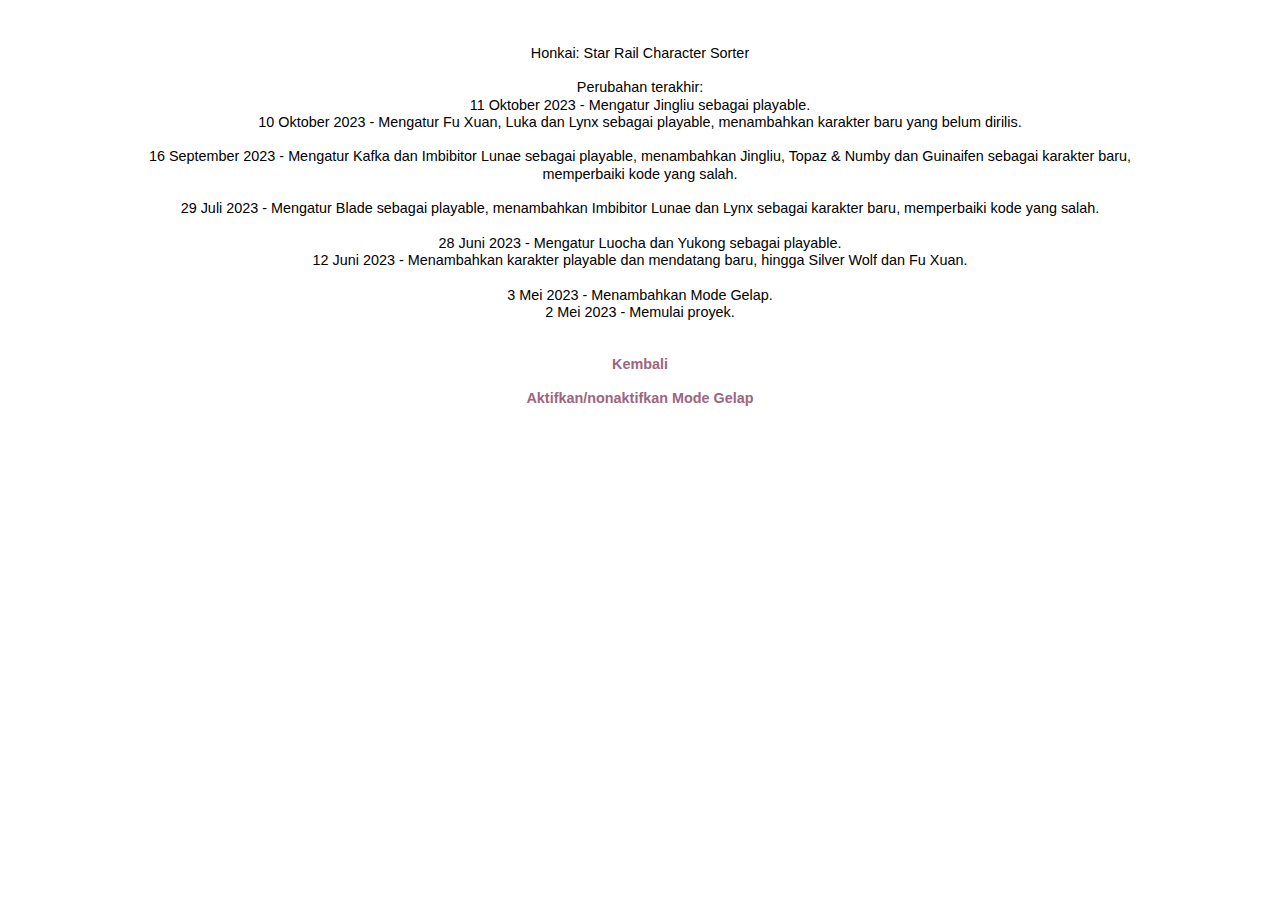
==== changelogs-id.html @ 2fb2720e "Set Jingliu as playable" ====
<head>
  <link rel="shortcut icon" href="src/assets/sr.ico" type="image/x-icon">
  <link rel="icon" href="src/assets/sr.ico" type="image/x-icon">
  <meta charset="utf-8">
  <meta name="og:site_name" content="Honkai: Star Rail Character Sorter (Bahasa Indonesia)">
  <meta name="og:description" content="Sebuah situs sederhana untuk melakukan sorting pada karakter Honkai: Star Rail dalam bentuk daftar.">
  <title>Honkai: Star Rail Character Sorter (Bahasa Indonesia)</title>

  <link rel="stylesheet" type="text/css" href="src/css/reset.css">
  <link rel="stylesheet" type="text/css" href="src/css/styles.css">
  
  <script src="src/js/html2canvas.min.js"></script>
  <script src="src/js/lz-string.min.js"></script>
  <script src="src/js/seedrandom.min.js"></script>
  <script src="src/js/main-id.js"></script>
  <!--
    <link href="/dist/svelte-bundle.css" rel="stylesheet" />
    <script defer src="/dist/svelte-bundle.js"></script>
    -->
  </head>

  <body>
    <div class="container">
        <div class="info">
            <p>Honkai: Star Rail Character Sorter</p><br>
            <p>Perubahan terakhir:</p>
            <p>11 Oktober 2023 - Mengatur Jingliu sebagai playable.</p>
            <p>10 Oktober 2023 - Mengatur Fu Xuan, Luka dan Lynx sebagai playable, menambahkan karakter baru yang belum dirilis.</p><br>
            <p>16 September 2023 - Mengatur Kafka dan Imbibitor Lunae  sebagai playable, menambahkan Jingliu, Topaz & Numby dan Guinaifen sebagai karakter baru, memperbaiki kode yang salah.</p><br>
            <p>29 Juli 2023 - Mengatur Blade sebagai playable, menambahkan Imbibitor Lunae dan Lynx sebagai karakter baru, memperbaiki kode yang salah.</p><br>
            <p>28 Juni 2023 - Mengatur Luocha dan Yukong sebagai playable.</p>
            <p>12 Juni 2023 - Menambahkan karakter playable dan mendatang baru, hingga Silver Wolf dan Fu Xuan.</p><br>
            <p>3 Mei 2023 - Menambahkan Mode Gelap.</p>
            <p>2 Mei 2023 - Memulai proyek.</p><br>
            <br>
            <a href="/id.html">Kembali</a>
            <br><br>
            <a onclick="myFunction()">Aktifkan/nonaktifkan Mode Gelap</a>
        </div>
    </div>
  </body>
---- src/css/styles.css ----
body {
  font-family: Arial, Helvetica, sans-serif;
  font-size: 16px;
  background-color: #ffffff;
  color: #000000;
}

.dark-mode {
  background-color: rgb(18, 18, 18);
  color: rgb(235, 235, 235);
}

.container {
  display: flex;
  flex-flow: column nowrap;
  align-items: center;
  margin-top: 1em;
}

.progress {
  margin: 1em auto;
  width: 500px;
  display: none;
}

.progressbar {
  position: relative;
  width: 492px;
  border: 1px solid #9d667f;
  padding: 3px;
  margin: 2px 0px;
}

.progresstext {
  position: absolute;
  width: 492px;
  margin: 3px 0px;
  text-align: center;
  font-size: 0.7em;
}

.progressfill {
  height: 20px;
  background-color: #ffa5c1;
  width: 0%;
}

.sorter {
  margin: 0px auto;
  display: grid;
  grid-template-columns: 120px 1fr 120px;
  grid-gap: 5px;
  width: 420px;
}

.button {
  border: 1px solid #9d667f;
  text-align: center;
  padding: 10%;
  grid-column: 2 / 3;
  cursor: pointer;
}

.starting.start.button {
  grid-row: span 6;
}

.starting.load.button {
  grid-row: span 3;
  display: none;
}

.sorting.button, .finished.button {
  grid-row: span 2;
  display: none;
}

.loading.button {
  grid-row: span 6;
  display: none;
}

.loading.button > div {
  width: 25px;
  height: 25px;
  margin: 50px auto;
  background-color: rgb(0, 0, 0);

  border-radius: 100%;  
  -webkit-animation: sk-scaleout 1.0s infinite ease-in-out;
  animation: sk-scaleout 1.0s infinite ease-in-out;
}

/* Animation taken from: http://tobiasahlin.com/spinkit/ */

.loading.button > span {
  margin: auto auto 20%;
  font-size: 0.7em;
}

@-webkit-keyframes sk-scaleout {
  0% { -webkit-transform: scale(0) }
  100% {
    -webkit-transform: scale(1.0);
    opacity: 0;
  }
}

@keyframes sk-scaleout {
  0% { 
    -webkit-transform: scale(0);
    transform: scale(0);
  } 100% {
    -webkit-transform: scale(1.0);
    transform: scale(1.0);
    opacity: 0;
  }
}

.sorter > .image {
  width: 120px;
  height: 120px;
  margin: auto;
  grid-row: 1 / 7;
  cursor: pointer;
}

.sorter > .text {
  width: 120px;
  height: 60px;
  display: none;
}

.sorter > .text > p {
  margin: 0.5em 5px 0px;
  width: calc(100%-10px);
  text-align: center;
  font-size: 0.8em;
  line-height: 1.5em;
}

.sorter > .left {
  grid-column: 1 / 2;
  border: 1px solid #9d667f;
}

.sorter > .right {
  grid-column: 3 / 4;
  border: 1px solid #9d667f;
}

.options {
  margin: 1em auto;
  display: grid;
  text-align: left;
  grid-template-columns: repeat(3, 1fr);
  grid-gap: 10px;
  width: 450px;
}

.options > div {
  font-size: 0.9em;
}

label {
  cursor: pointer;
}

.options > .large.option, .options > hr {
  grid-column: span 3;
  text-align: center;
  width: 100%;
}

.image.selector {
  margin-top: 0.5em;
  width: 500px;
  display: none;
  text-align: center;
  font-size: 0.75em;
}

.time.taken {
  margin-top: 0.5em;
  width: 500px;
  display: none;
  text-align: center;
  font-size: 0.75em;
}

.results {
  font-size: 0.75em;
  display: flex;
  align-content: flex-start;
  width: 80%;
  margin: 2em auto;
}

@media all and (min-width: 600px) {
  .results {
    flex-flow: column wrap;
    max-height: calc(5 * (175px + 2px) + 1 * (15px + 2px));
    /* 2px for borders */
  }
}

@media all and (max-width: 600px) {
  .results {
    flex-flow: column nowrap;
  }
}

.result {
  height: 15px;
  margin-bottom: -1px;
  display: grid;
  width: 211px;
  grid-template-columns: repeat(2, 1fr);
  border: 1px solid #9d667f;
  margin-right: 5px;
}

.result.image {
  height: 175px;
}

.result.image img {
  height: 160px;
}

.result.spacer {
  height: 1px;
  background-color: #9d667f;
}

.result.head {
  background-color: #9d667f;
  color: rgb(255, 255, 255);
}

.result > .left {
  width: 35px;
  padding: 1px 3px 1px 0.5em;
  grid-column: 1 / 2;
  text-align: right;
}

.result.image .left {
  position: relative;
}

.result.image > .left span {
  position: absolute;
  top: 50%;
  right: 3px;
  margin-top: -0.375em;
}

.result > .right {
  width: 160px;
  padding: 1px 0em 1px 0em;
  grid-column: 2 / 3;
  border-left: 1px solid #9d667f;
  text-align: center;
}

.info {
  margin: 2em auto 3em;
  display: block;
  text-align: center;
  font-size: 0.9em;
  width: 80%;
  line-height: 1.2em;
}

a {
  color: #9d667f;
  font-weight: bold;
  text-decoration: none;
  cursor: pointer;
}

a:hover {
  color: #9d667f;
}

a:visited {
  color: #9d667f;
}

.wip {
  font-size: 1.5em;
  font-weight: bold;
}
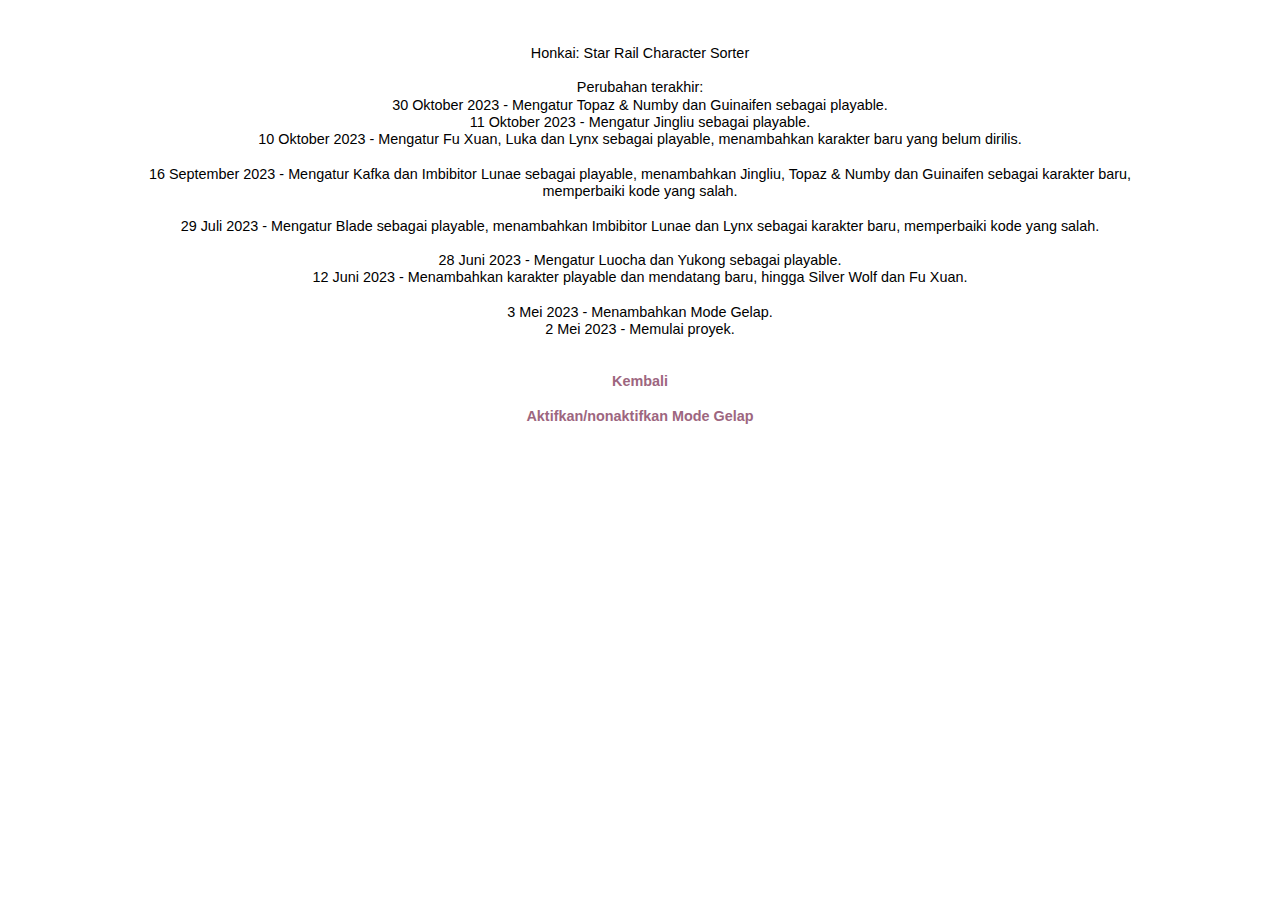
==== commit 2c0a6eae: "Set Topaz & Numby and Guinaifen as playable" ====
--- a/changelogs-id.html
+++ b/changelogs-id.html
@@ -24,6 +24,7 @@
         <div class="info">
             <p>Honkai: Star Rail Character Sorter</p><br>
             <p>Perubahan terakhir:</p>
+            <p>30 Oktober 2023 - Mengatur Topaz & Numby dan Guinaifen sebagai playable.</p>
             <p>11 Oktober 2023 - Mengatur Jingliu sebagai playable.</p>
             <p>10 Oktober 2023 - Mengatur Fu Xuan, Luka dan Lynx sebagai playable, menambahkan karakter baru yang belum dirilis.</p><br>
             <p>16 September 2023 - Mengatur Kafka dan Imbibitor Lunae  sebagai playable, menambahkan Jingliu, Topaz & Numby dan Guinaifen sebagai karakter baru, memperbaiki kode yang salah.</p><br>
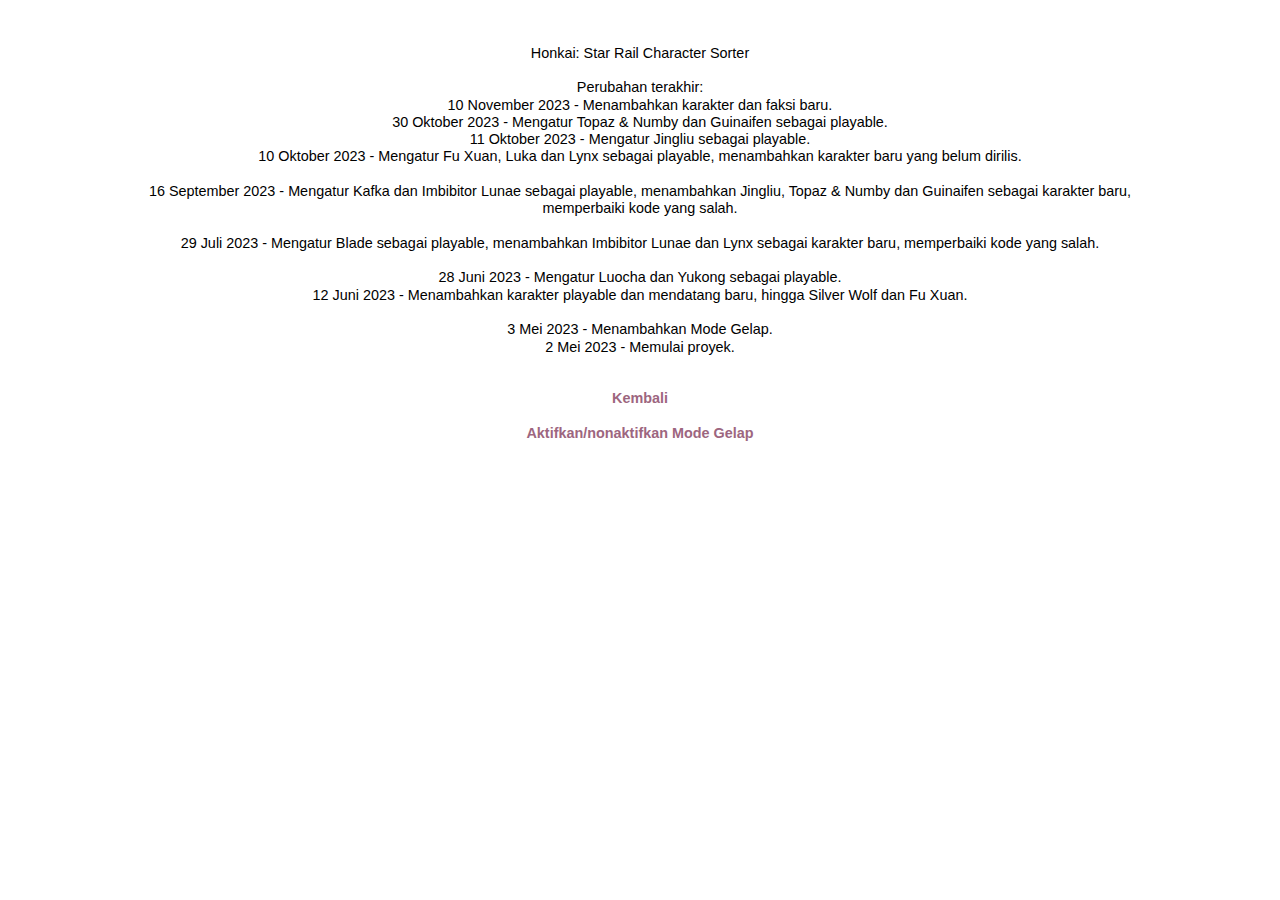
==== commit bd7a105b: "Adding new characters and factions" ====
--- a/changelogs-id.html
+++ b/changelogs-id.html
@@ -24,6 +24,7 @@
         <div class="info">
             <p>Honkai: Star Rail Character Sorter</p><br>
             <p>Perubahan terakhir:</p>
+            <p>10 November 2023 - Menambahkan karakter dan faksi baru.</p>
             <p>30 Oktober 2023 - Mengatur Topaz & Numby dan Guinaifen sebagai playable.</p>
             <p>11 Oktober 2023 - Mengatur Jingliu sebagai playable.</p>
             <p>10 Oktober 2023 - Mengatur Fu Xuan, Luka dan Lynx sebagai playable, menambahkan karakter baru yang belum dirilis.</p><br>
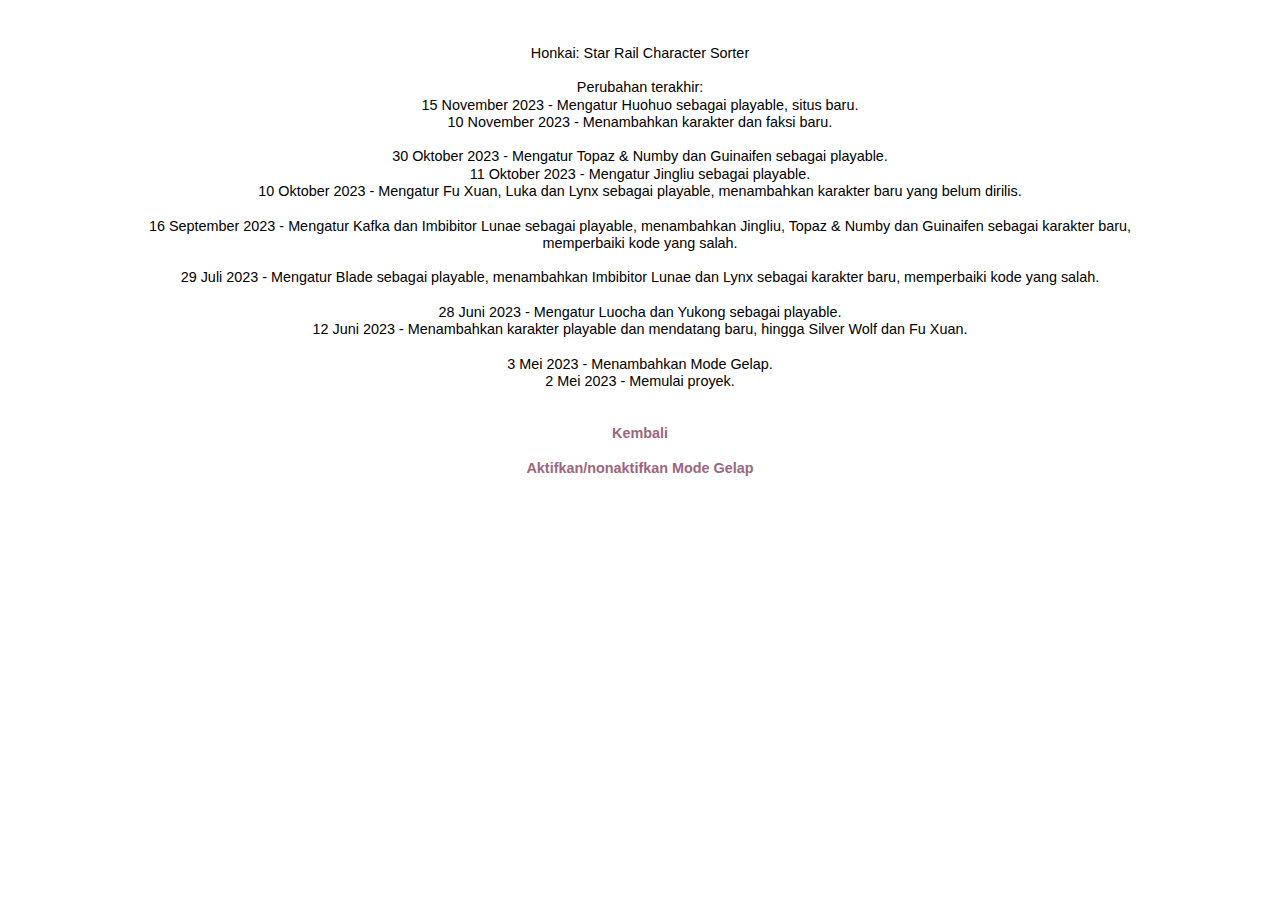
==== commit d86fce38: "Set Huohuo as playable character, new site" ====
--- a/changelogs-id.html
+++ b/changelogs-id.html
@@ -24,7 +24,8 @@
         <div class="info">
             <p>Honkai: Star Rail Character Sorter</p><br>
             <p>Perubahan terakhir:</p>
-            <p>10 November 2023 - Menambahkan karakter dan faksi baru.</p>
+            <p>15 November 2023 - Mengatur Huohuo sebagai playable, situs baru.</p>
+            <p>10 November 2023 - Menambahkan karakter dan faksi baru.</p><br>
             <p>30 Oktober 2023 - Mengatur Topaz & Numby dan Guinaifen sebagai playable.</p>
             <p>11 Oktober 2023 - Mengatur Jingliu sebagai playable.</p>
             <p>10 Oktober 2023 - Mengatur Fu Xuan, Luka dan Lynx sebagai playable, menambahkan karakter baru yang belum dirilis.</p><br>
--- a/src/css/styles.css
+++ b/src/css/styles.css
@@ -291,4 +291,9 @@
 .wip {
   font-size: 1.5em;
   font-weight: bold;
+}
+
+.gede {
+  font-size: 1.1em;
+  font-weight: bold;
 }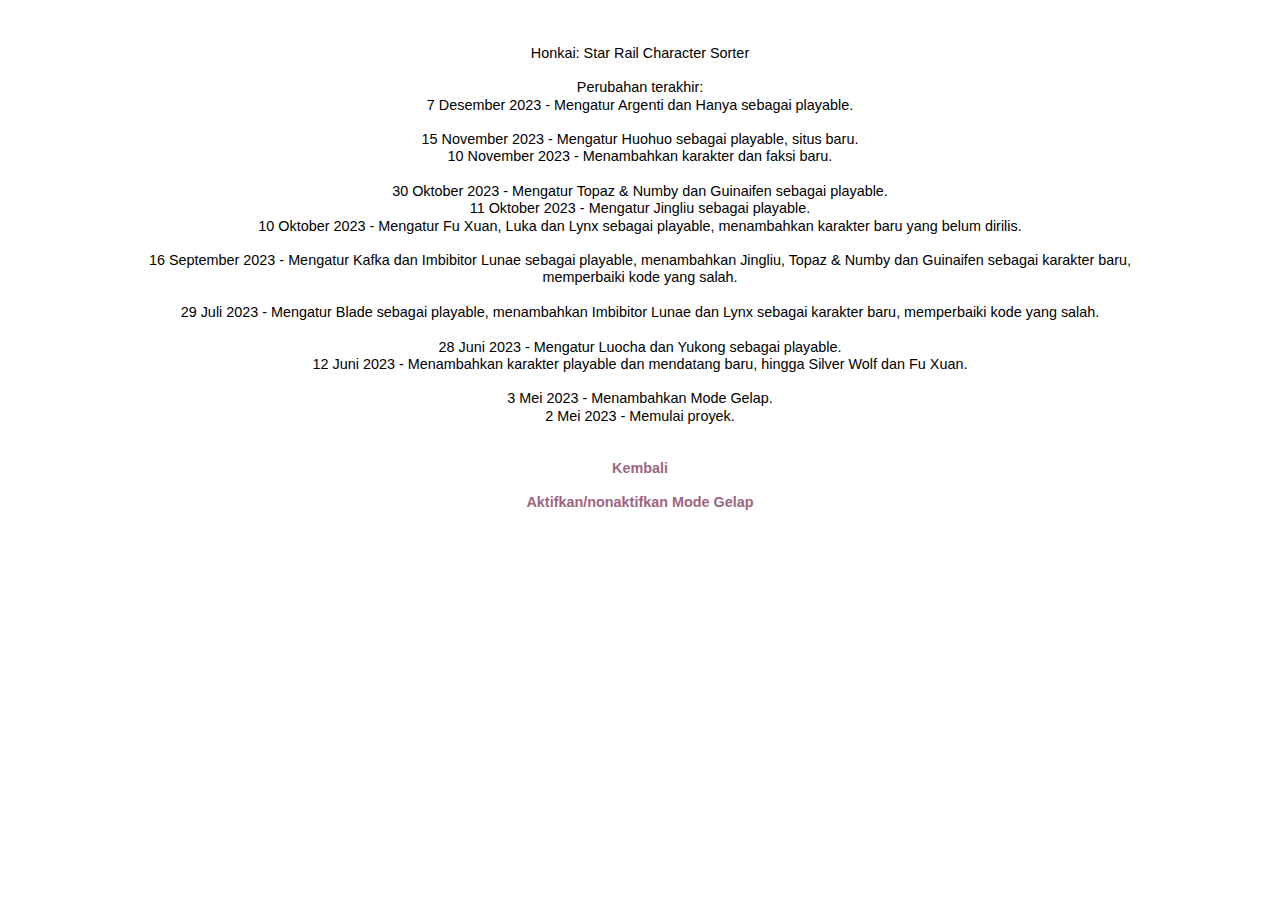
==== commit 8228480b: "Set Argenti and Hanya as playable character" ====
--- a/changelogs-id.html
+++ b/changelogs-id.html
@@ -24,6 +24,7 @@
         <div class="info">
             <p>Honkai: Star Rail Character Sorter</p><br>
             <p>Perubahan terakhir:</p>
+            <p>7 Desember 2023 - Mengatur Argenti dan Hanya sebagai playable.</p><br>
             <p>15 November 2023 - Mengatur Huohuo sebagai playable, situs baru.</p>
             <p>10 November 2023 - Menambahkan karakter dan faksi baru.</p><br>
             <p>30 Oktober 2023 - Mengatur Topaz & Numby dan Guinaifen sebagai playable.</p>
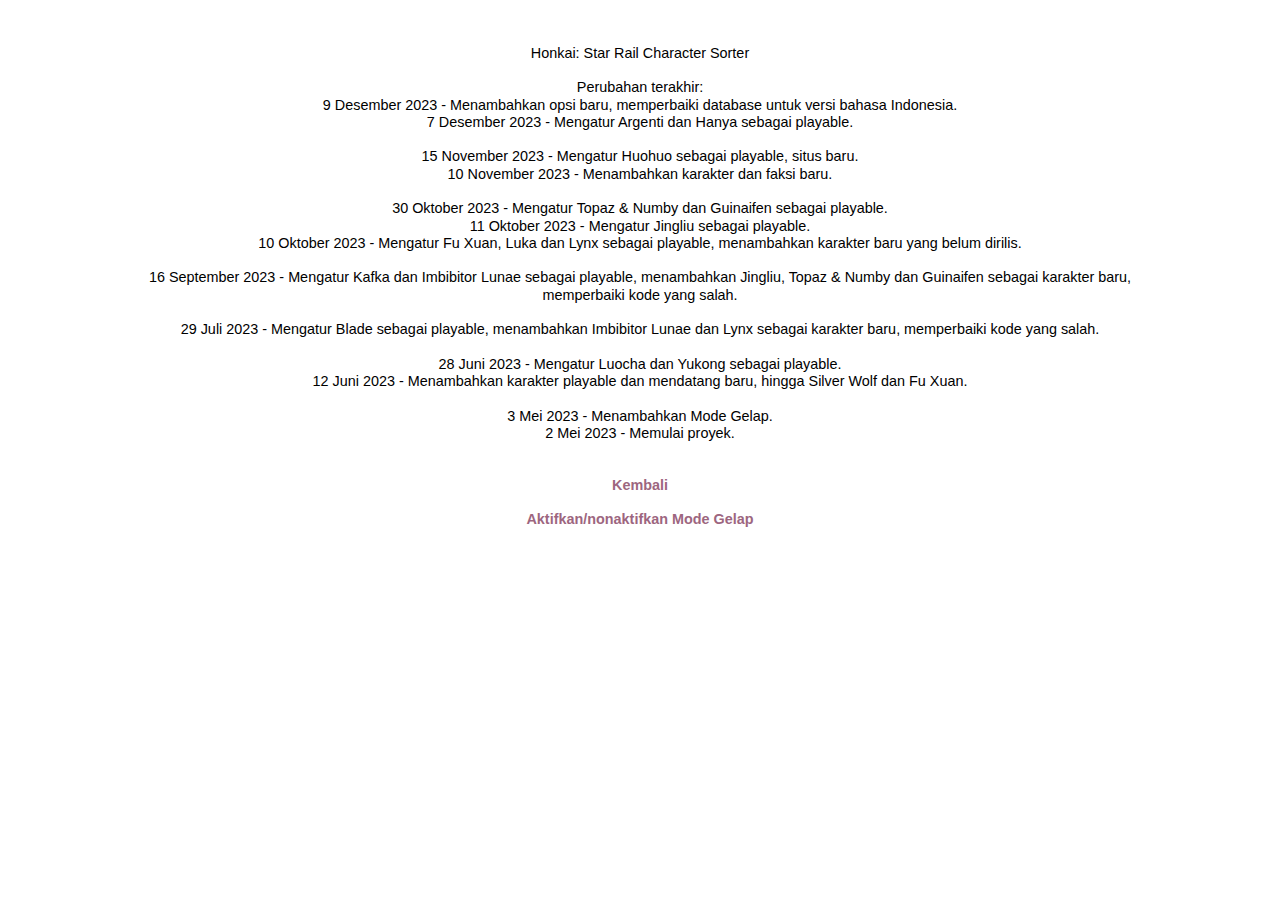
==== commit 3ef2b9ef: "Separating Trailblazer, adding new options, fixing database for Indonesian version" ====
--- a/changelogs-id.html
+++ b/changelogs-id.html
@@ -24,6 +24,7 @@
         <div class="info">
             <p>Honkai: Star Rail Character Sorter</p><br>
             <p>Perubahan terakhir:</p>
+            <p>9 Desember 2023 - Menambahkan opsi baru, memperbaiki database untuk versi bahasa Indonesia.</p>
             <p>7 Desember 2023 - Mengatur Argenti dan Hanya sebagai playable.</p><br>
             <p>15 November 2023 - Mengatur Huohuo sebagai playable, situs baru.</p>
             <p>10 November 2023 - Menambahkan karakter dan faksi baru.</p><br>
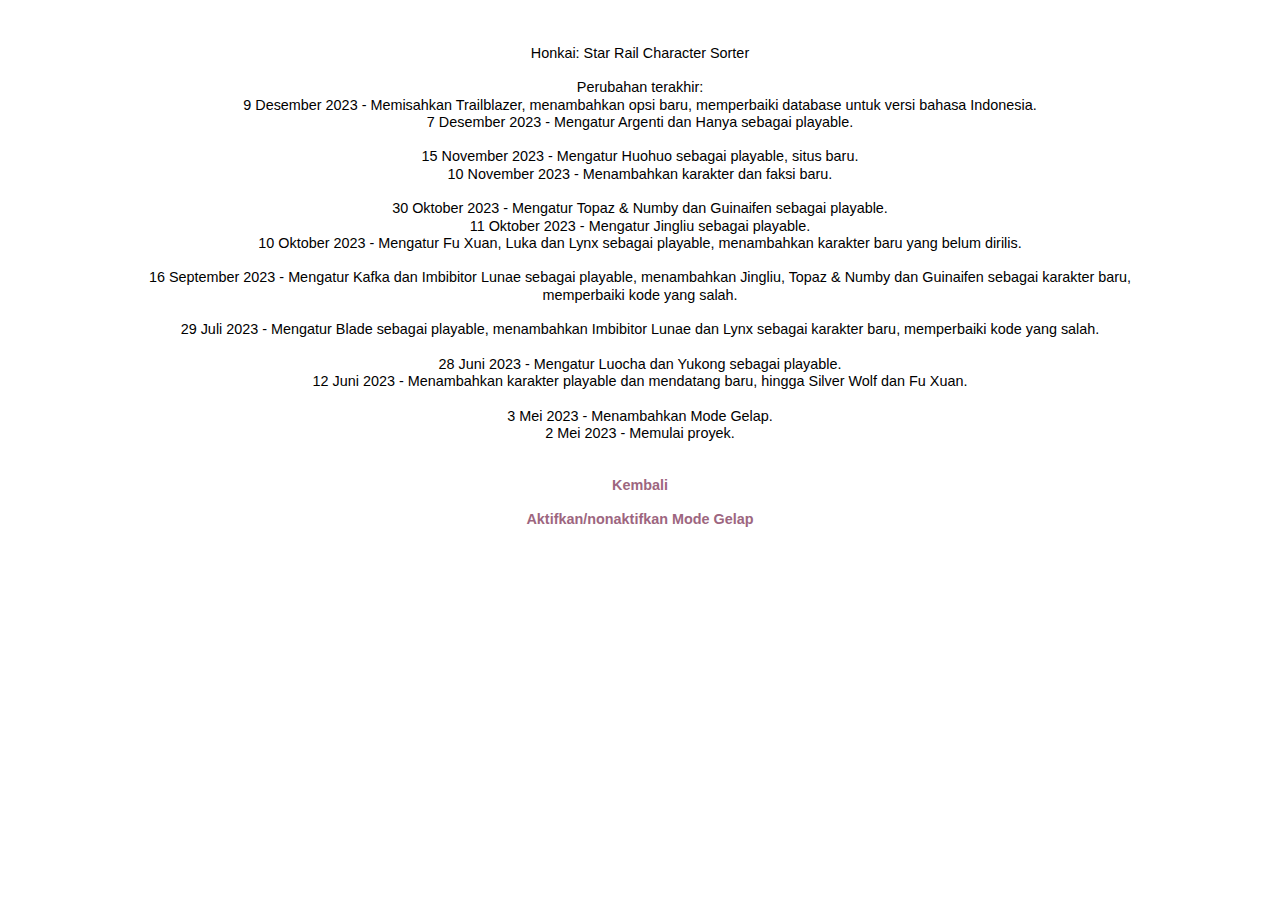
==== commit 022805e5: "Separating Trailblazer, adding new options, fixing database for Indonesian version" ====
--- a/changelogs-id.html
+++ b/changelogs-id.html
@@ -24,7 +24,7 @@
         <div class="info">
             <p>Honkai: Star Rail Character Sorter</p><br>
             <p>Perubahan terakhir:</p>
-            <p>9 Desember 2023 - Menambahkan opsi baru, memperbaiki database untuk versi bahasa Indonesia.</p>
+            <p>9 Desember 2023 - Memisahkan Trailblazer, menambahkan opsi baru, memperbaiki database untuk versi bahasa Indonesia.</p>
             <p>7 Desember 2023 - Mengatur Argenti dan Hanya sebagai playable.</p><br>
             <p>15 November 2023 - Mengatur Huohuo sebagai playable, situs baru.</p>
             <p>10 November 2023 - Menambahkan karakter dan faksi baru.</p><br>
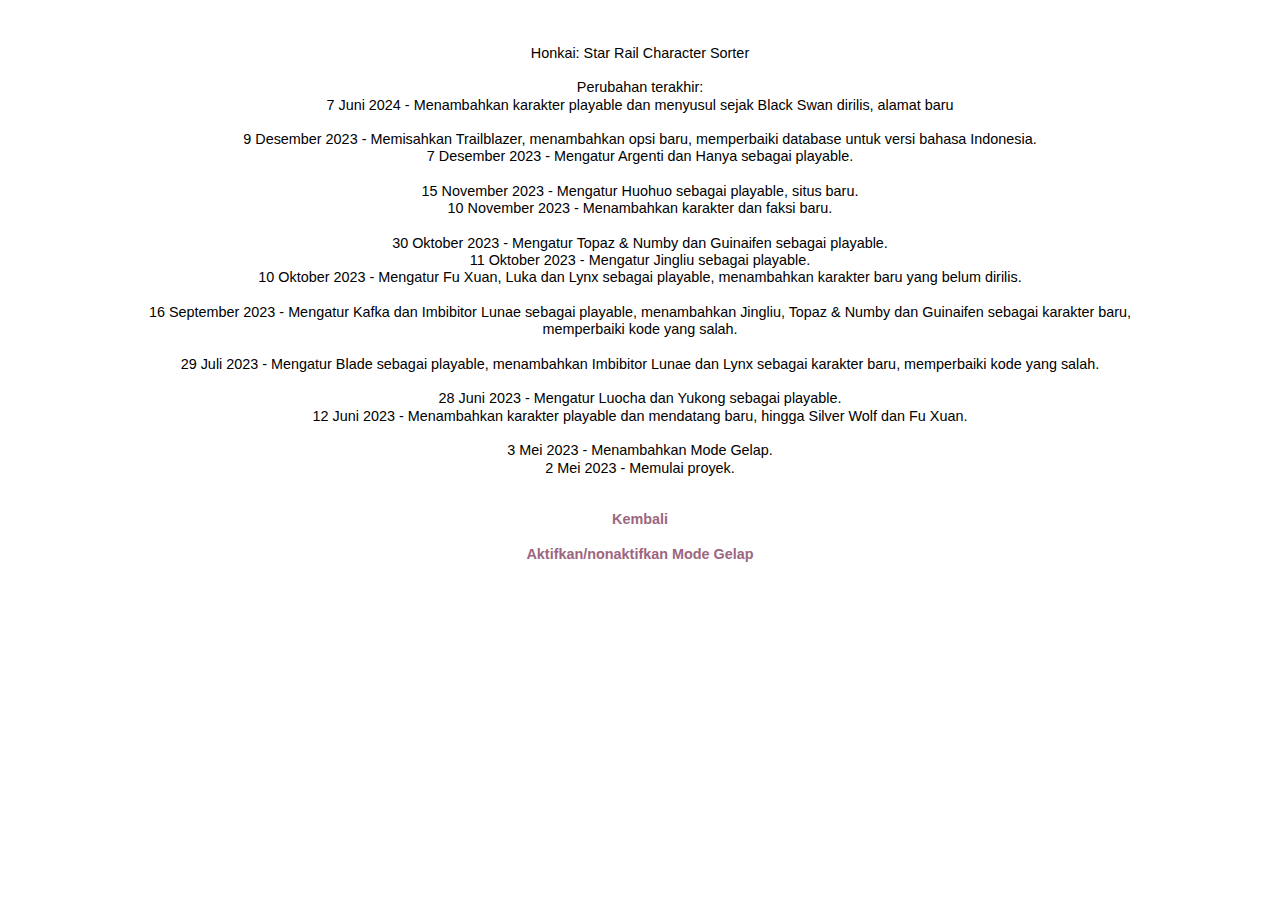
==== commit 2413c9c7: "Adding new playable and upcoming characters since Black Swan was released, new address" ====
--- a/changelogs-id.html
+++ b/changelogs-id.html
@@ -24,6 +24,7 @@
         <div class="info">
             <p>Honkai: Star Rail Character Sorter</p><br>
             <p>Perubahan terakhir:</p>
+            <p>7 Juni 2024 - Menambahkan karakter playable dan menyusul sejak Black Swan dirilis, alamat baru</p><br>
             <p>9 Desember 2023 - Memisahkan Trailblazer, menambahkan opsi baru, memperbaiki database untuk versi bahasa Indonesia.</p>
             <p>7 Desember 2023 - Mengatur Argenti dan Hanya sebagai playable.</p><br>
             <p>15 November 2023 - Mengatur Huohuo sebagai playable, situs baru.</p>
